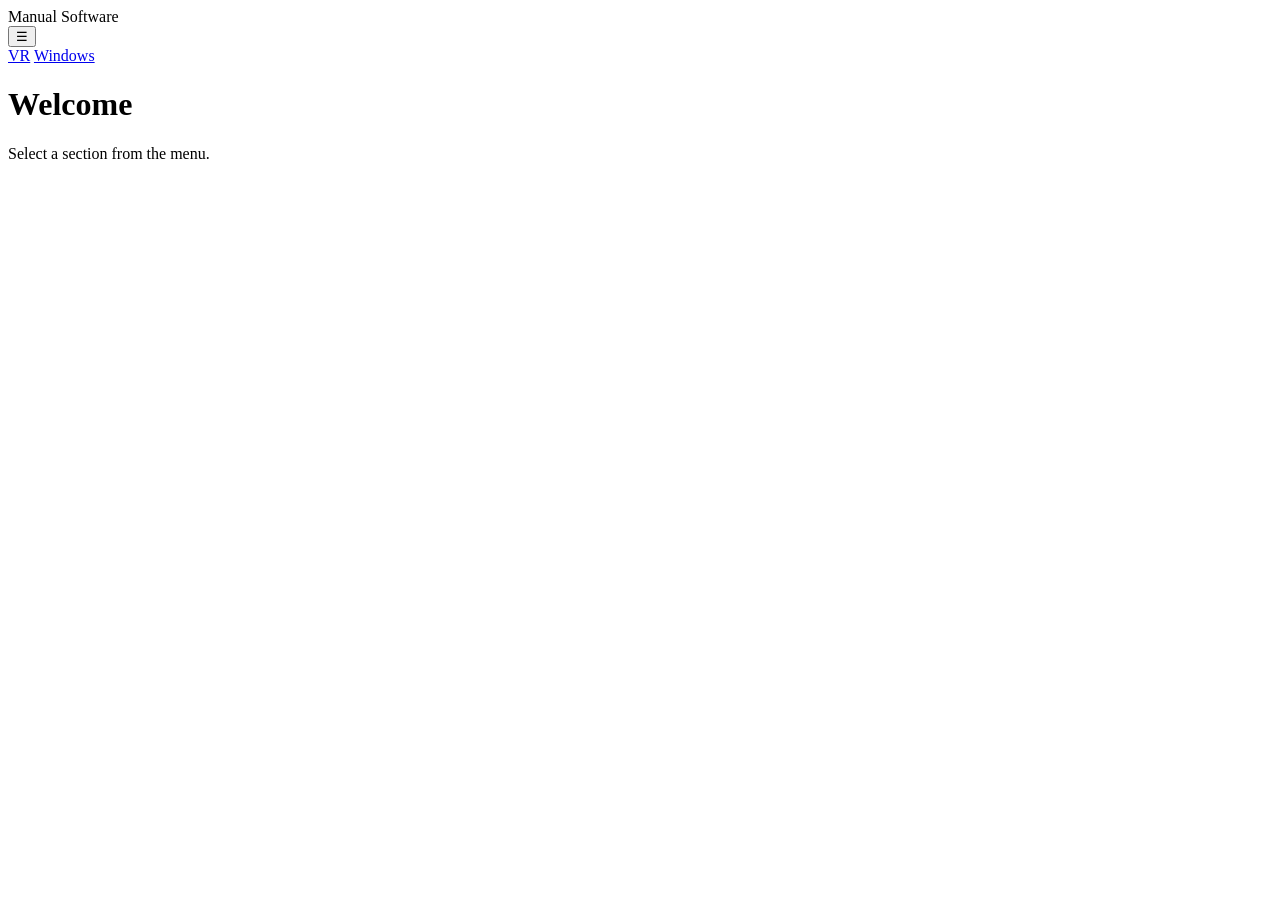
==== html/index.html @ a0d0eb5c "feat: init project" ====
<!DOCTYPE html>
<html lang="en">

	<head>
		<meta charset="UTF-8">
		<meta name="viewport" content="width=device-width, initial-scale=1.0">
		<title>Manual Software</title>

		<link rel="stylesheet" href="css/index.css">
	</head>

	<body>

		<header class="navbar">
			<div class="logo">Manual Software</div>

			<button class="menu-toggle" id="menuToggle">
				☰
			</button>

			<nav id="navMenu">
				<a href="software/vr">VR</a>
				<a href="software/win">Windows</a>
			</nav>
		</header>

		<main class="content">
			<h1>Welcome</h1>
			<p>Select a section from the menu.</p>
		</main>

		<script src="js/index.js"></script>
	</body>
</html>
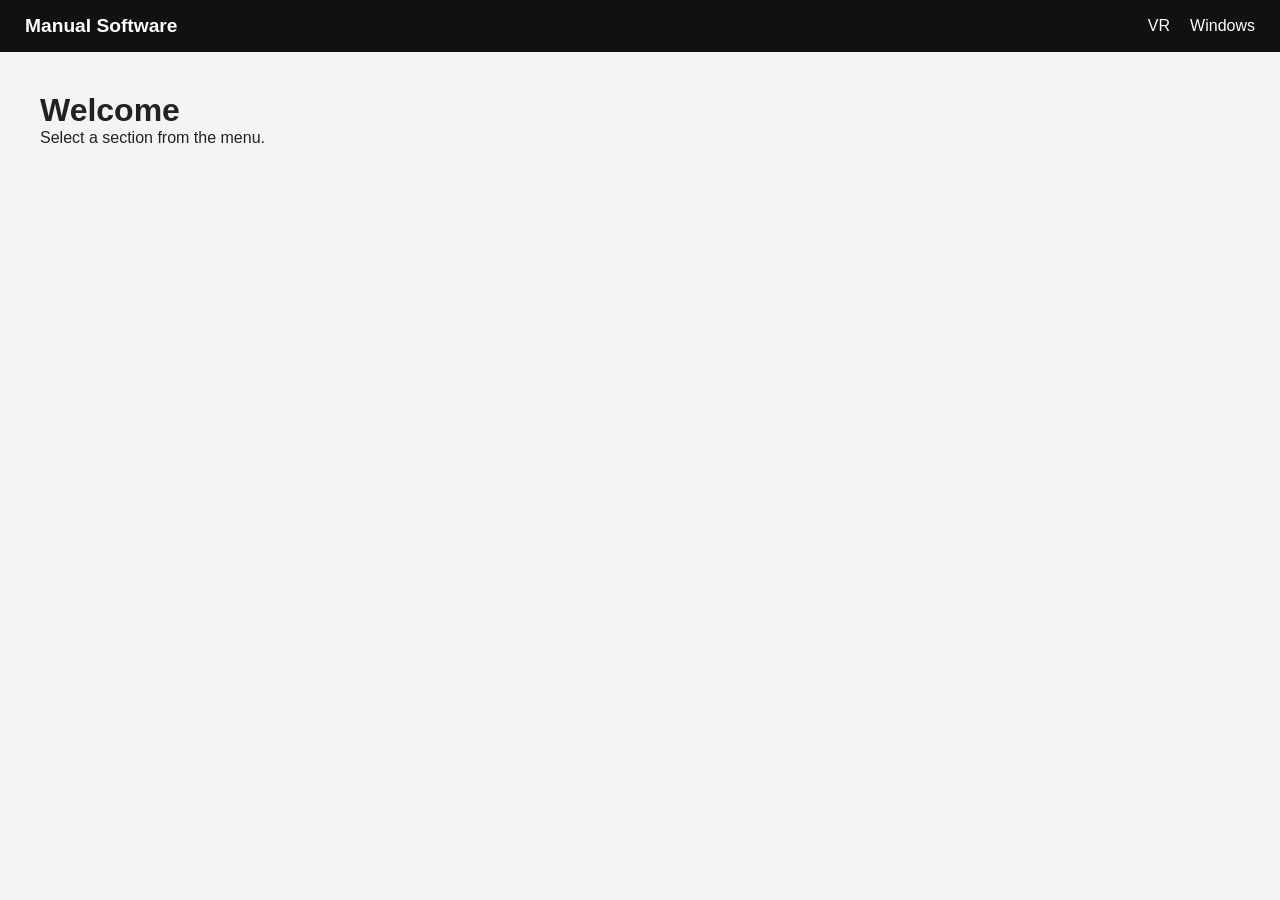
==== commit aed02321: "feat: vr" ====
--- a/html/index.html
+++ b/html/index.html
@@ -4,9 +4,8 @@
 	<head>
 		<meta charset="UTF-8">
 		<meta name="viewport" content="width=device-width, initial-scale=1.0">
-		<title>Manual Software</title>
-
-		<link rel="stylesheet" href="css/index.css">
+		<title>Manual Padaria</title>
+		<link rel="stylesheet" href="../css/index.css">
 	</head>
 
 	<body>
--- a/css/index.css
+++ b/css/index.css
@@ -0,0 +1,92 @@
+* {
+    margin: 0;
+    padding: 0;
+    box-sizing: border-box;
+}
+
+body {
+    font-family: Arial, sans-serif;
+    background: #f4f4f4;
+    color: #222;
+}
+
+/* NAVBAR */
+
+.navbar {
+    display: flex;
+    justify-content: space-between;
+    align-items: center;
+
+    background: #111;
+    color: white;
+
+    padding: 15px 25px;
+}
+
+.logo {
+    font-size: 1.2rem;
+    font-weight: bold;
+}
+
+nav {
+    display: flex;
+    gap: 20px;
+}
+
+nav a {
+    color: white;
+    text-decoration: none;
+    transition: 0.2s;
+}
+
+nav a:hover {
+    color: #4da3ff;
+}
+
+/* MOBILE BUTTON */
+
+.menu-toggle {
+    display: none;
+
+    background: none;
+    border: none;
+
+    color: white;
+    font-size: 1.5rem;
+
+    cursor: pointer;
+}
+
+/* CONTENT */
+
+.content {
+    padding: 40px;
+}
+
+/* MOBILE */
+
+@media (max-width: 768px) {
+
+    .menu-toggle {
+        display: block;
+    }
+
+    nav {
+        display: none;
+
+        flex-direction: column;
+
+        position: absolute;
+        top: 60px;
+        right: 20px;
+
+        background: #222;
+        padding: 15px;
+
+        border-radius: 8px;
+    }
+
+    nav.show {
+        display: flex;
+    }
+}
